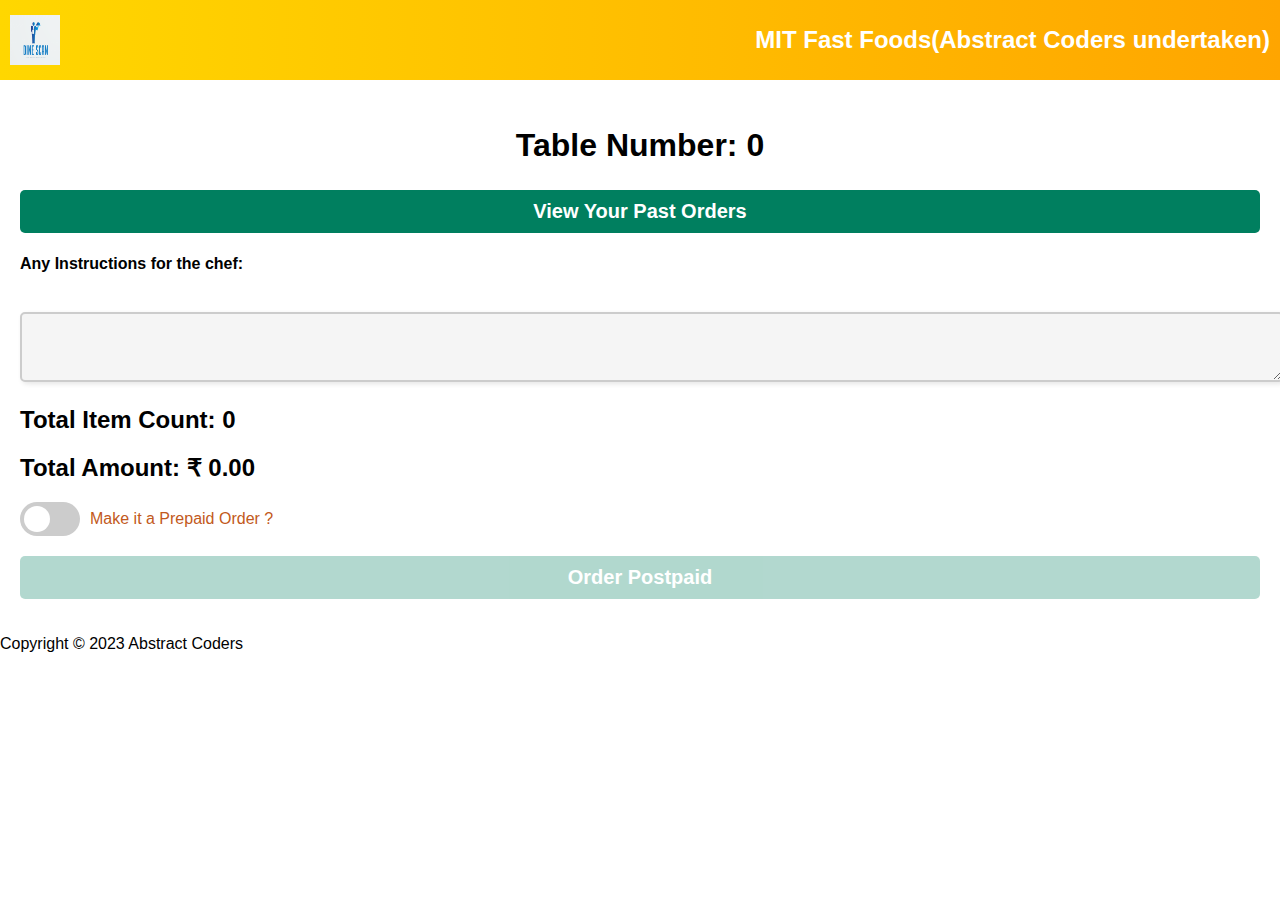
==== DINE SCAN/src/menu/customer/customer_menu.html @ 272a227f "Initial commit" ====
<!DOCTYPE html>
<html lang="en">

<head>
<link rel="shortcut icon" href="../../assets/images/dinescan.png">
  <meta charset="UTF-8">
  <meta name="viewport" content="width=device-width, initial-scale=1.0">
  <title>Order Menu</title>
  <script src="https://checkout.razorpay.com/v1/checkout.js"></script>
  
  <link rel="stylesheet" href="../../css/style2.css">
  <!-- <link rel="stylesheet" href="style_order.css"> -->
  <!-- <script src="script.js"></script> -->
  <script src="https://ajax.googleapis.com/ajax/libs/jquery/3.6.0/jquery.min.js"></script>
  <script src="customer_menu_pay.js" defer></script>
  <!-- <script src="orderscript.js"></script> -->

  <style>
    /* Add your styles for the slider here */
    .food-item img {
    width: 150px; /* Adjust the width as needed */
    height: 150px; /* Adjust the height as needed */
    object-fit: cover; /* Preserve aspect ratio and cover the entire container */
    border-radius: 8px;
  }

  .modal {
            display: none;
            position: fixed;
            z-index: 1;
            left: 0;
            top: 0;
            width: 100%;
            height: 100%;
            overflow: auto;
            background-color: rgba(0, 0, 0, 0.5);
        }

        .modal-content {
            background-color: #fff;
            margin: 10% auto;
            padding: 20px;
            border: 1px solid #888;
            width: 300px;
            text-align: center;
        }

        .modal-buttons {
            margin-top: 20px;
        }

        .modal-buttons button {
            margin: 0 10px;
            padding: 10px 20px;
            background-color: #4CAF50;
            color: #fff;
            border: none;
            cursor: pointer;
        }
</style>

</head>

<body>
  <header>
    <img src="../../assets/images/dinescan.png" alt="Dine Logo">
    <h1>MIT Fast Foods(Abstract Coders undertaken)</h1>
  </header>

  <main>
    <div class="table-number">
      <h2>Table Number: 0</h2>
    </div>

    <button class="order-button" id="past-orders-btn">View Your Past Orders</button>
    <div id="past-orders" style="display: none;" class="orders-container">
      <!-- Here we will display the past orders using JavaScript -->
    </div>

    <div class="menu">
     
    </div>
    <h4><label for="instructions">Any Instructions for the chef:</label></h4><br>
    <textarea id="instructions" class="premium-input"></textarea>
    <h2>Total Item Count: <span id="total-count">0</span></h2>
    <h2>Total Amount: ₹ <span id="total-amount">0.00</span></h2>
    <!-- <button id="orderBtn" class="order-button">Send to chef</button> -->
    <!-- <button class="order-button" id="order-btn">Order</button> -->

    <div class="slider-container">
      <!-- <label class="slider-label">Postpaid order</label> -->
      <label class="switch">
        <input type="checkbox" id="order-type-toggle" unchecked>
        <span class="slider round"></span>
      </label>
      <label class="slider-label" id="prepaid-label"> Make it a Prepaid Order ?</label>
      <br>
    </div>

    <button class="order-button faded" id="order-btn" disabled>Order Postpaid</button>
    <button class="order-button faded" id="payment-order-btn" style="display: none;" disabled>Make payment and order</button>

    <div id="confirmation-modal" class="modal">
        <div class="modal-content">
            <h2>Confirmation</h2>
            <p>Are you sure you want to proceed?</p>
            <div class="modal-buttons">
                <button id="confirm-btn">Confirm</button>
                <button id="cancel-btn">Cancel</button>
            </div>
        </div>
    </div>
    </main>
   

    <footer>
    <p>Copyright &copy; 2023 Abstract Coders</p>
    </footer>

    </body>

    </html>
---- DINE SCAN/src/css/style2.css ----
body {
    font-family: Arial, sans-serif;
    margin: 0;
    padding: 0;
  }
  
  header {
    display: flex;
    align-items: center;
    justify-content: space-between;
    background: linear-gradient(to right, #FFD700, #FFA500);
    padding: 10px;
  }
  
  header img {
    width: 50px;
    height: 50px;
  }
  
  header h1 {
    font-size: 24px;
    font-weight: bold;
    color: #FFFFFF;
  }
  
  main {
    padding: 20px;
  }
  
  .table-number {
    text-align: center;
    margin-bottom: 20px;
  }
  
  .table-number h2 {
    font-size: 32px;
    font-weight: bold;
  }
  
  .menu {
    display: flex;
    flex-wrap: wrap;
    justify-content: center;
    gap: 20px;
  }
  
  .food-item {
    width: 200px;
    border: 1px solid #ccc;
    border-radius: 10px;
    padding: 10px;
    text-align: center;
  }
  
  .food-item img {
    width: 100%;
    border-radius: 10px;
    margin-bottom: 10px;
  }
  
  .food-item h3 {
    font-size: 18px;
    font-weight: bold;
  }
  
  .counter {
    display: flex;
    align-items: center;
    justify-content: center;
    gap: 10px;
    margin-top: 10px;
  }
  
  .counter button {
    padding: 5px 10px;
    font-size: 18px;
    background-color: #007f5f;
    color: #FFFFFF;
    border: none;
    border-radius: 5px;
    cursor: pointer;
  }
  
  .counter span {
    font-size: 20px;
    font-weight: bold;
  }
  
  .order-button {
    display: block;
    width: 100%;
    padding: 10px;
    font-size: 20px;
    font-weight: bold;
    color: #FFFFFF;
    background-color: #007f5f;
    border: none;
    border-radius: 5px;
    cursor: pointer;
   
  }

  .faded {
    opacity: 0.3;
  }
  

  .premium-input {
    width: 100%;
    margin-right: 20%;
    padding: 10px;
    font-size: 20px;
    border: 2px solid #ccc;
    border-radius: 5px;
    background-color: #f5f5f5;
    color: #333;
    box-shadow: 2px 2px 5px rgba(0, 0, 0, 0.1);
    transition: border-color 0.3s, box-shadow 0.3s;
}

  /* Style the input field with the "premium-input" class on focus */
  .premium-input:focus {
      border-color: #007bff;
      outline: none;
      box-shadow: 2px 2px 5px rgba(0, 123, 255, 0.5);
  }

  .orders-container {
    display: flex;
    flex-wrap: wrap;
    justify-content: center;
    padding: 20px;
  }

  .slider-container {
    display: flex;
    align-items: center;
    font-family: 'Segoe UI', Tahoma, Geneva, Verdana, sans-serif;
    margin-bottom: 20px;
  }

  .slider-label {
    margin-right: 10px;
    margin-left: 10px;
    color: #c25920; /* Adjust the color as needed */
  }

  .switch {
    position: relative;
    display: inline-block;
    width: 60px; /* Adjust the width as needed */
    height: 34px;
  }

  .switch input {
    opacity: 0;
    width: 0;
    height: 0;
  }

  .slider {
    position: absolute;
    cursor: pointer;
    top: 0;
    left: 0;
    right: 0;
    bottom: 0;
    background-color: #ccc; /* Adjust the background color as needed */
    -webkit-transition: .4s;
    transition: .4s;
    border-radius: 34px;
  }

  .slider:before {
    position: absolute;
    content: "";
    height: 26px;
    width: 26px;
    left: 4px;
    bottom: 4px;
    background-color: white;
    -webkit-transition: .4s;
    transition: .4s;
    border-radius: 50%;
  }

  input:checked + .slider {
    background-color: #2196F3; /* Adjust the background color when checked */
  }

  input:focus + .slider {
    box-shadow: 0 0 1px #2196F3;
  }

  input:checked + .slider:before {
    -webkit-transform: translateX(26px);
    -ms-transform: translateX(26px);
    transform: translateX(26px);
  }

  /* Increase the size of the checkbox */
  .switch input {
    opacity: 0;
    width: 0;
    height: 0;
  }

  .slider.round {
    border-radius: 34px;
  }

  .slider.round:before {
    border-radius: 50%;
  }
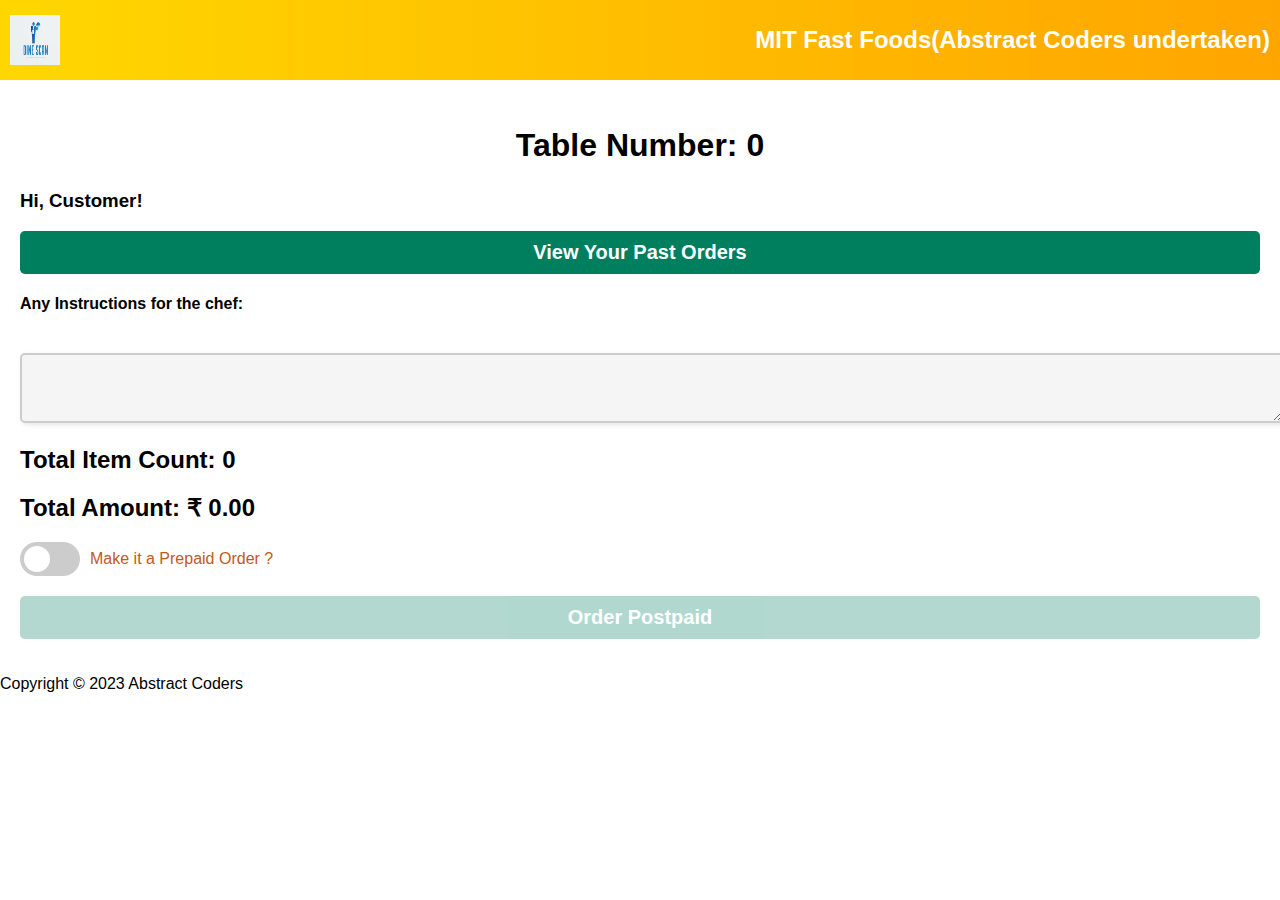
==== commit beeeedb2: "Update customer_menu.html" ====
--- a/DINE SCAN/src/menu/customer/customer_menu.html
+++ b/DINE SCAN/src/menu/customer/customer_menu.html
@@ -72,6 +72,10 @@
       <h2>Table Number: 0</h2>
     </div>
 
+    <div class="customer-name">
+      <h3 id="greeting">Hi, Customer!</h3>
+    </div>
+
     <button class="order-button" id="past-orders-btn">View Your Past Orders</button>
     <div id="past-orders" style="display: none;" class="orders-container">
       <!-- Here we will display the past orders using JavaScript -->
@@ -84,6 +88,7 @@
     <textarea id="instructions" class="premium-input"></textarea>
     <h2>Total Item Count: <span id="total-count">0</span></h2>
     <h2>Total Amount: ₹ <span id="total-amount">0.00</span></h2>
+    <h2 id="dis-amount1"></h2>
     <!-- <button id="orderBtn" class="order-button">Send to chef</button> -->
     <!-- <button class="order-button" id="order-btn">Order</button> -->
 
